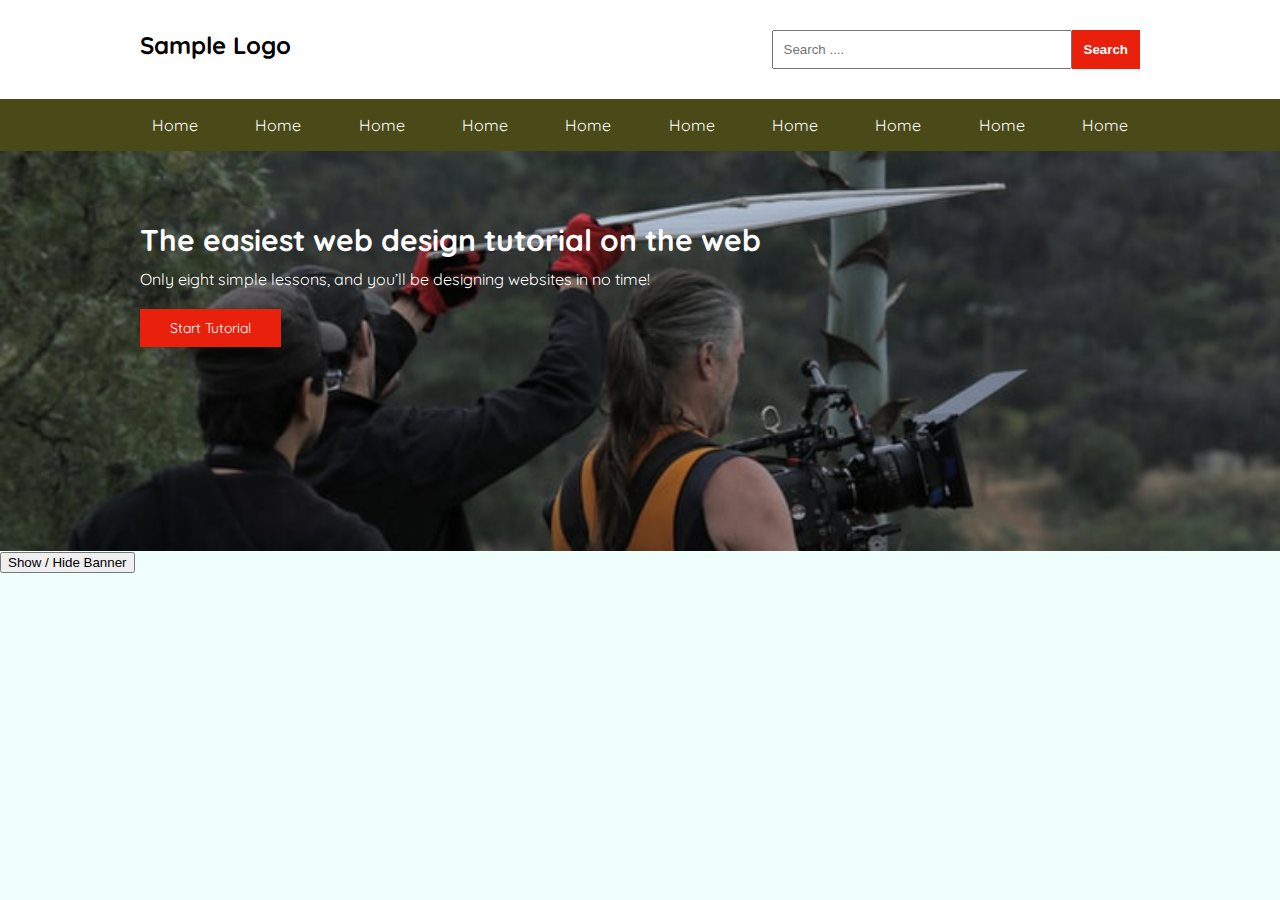
==== website/index.html @ 641e8bc3 "new website design" ====
<!DOCTYPE html>
<html>
    <head>
        <title>Header Design</title>
        <meta charset="UTF-8">
        <meta name="viewport" content="width=device-width, initial-scale=1.0">
        
        <!--Google Fonts-->
        <link href="https://fonts.googleapis.com/css?family=Quicksand:300,400,500,700&display=swap" rel="stylesheet">

        <!--Custom CSS--> 
        <link rel="stylesheet" type="text/css" href="css/style.css">
         
    </head>
    <body>    
         
        <header class="header">
            <div class="container">
                <!-- Row -->
                <div class="row">

                    <!-- Left Column -->
                    <div class="col col-50p">
                        <!-- <img src="images/sample_logo.png" alt="Sample Logo" /> -->
                        <div class="text_logo">Sample Logo</div>
                    </div>

                    <!-- Right Column -->
                    <div class="col col-50p">
                        <form action="" method="get" class="search_form">
                            <input type="text" placeholder="Search .... " name="search_keyword" />
                            <button type="submit">Search</button>
                        </form>
                    </div>

                </div>
                <!-- Row End -->
            </div>

            <nav>
                <div class="container">
                    <div class="row">
                        <div class="col col-100p">
                            <ul>
                                <li>
                                    <a href="#">Home</a>
                                </li>
                                 <li>
                                    <a href="#">Home</a>
                                </li>
                                 <li>
                                    <a href="#">Home</a>
                                </li>
                                 <li>
                                    <a href="#">Home</a>
                                </li>
                                 <li>
                                    <a href="#">Home</a>
                                </li>
                                 <li>
                                    <a href="#">Home</a>
                                </li>
                                 <li>
                                    <a href="#">Home</a>
                                </li>
                                 <li>
                                    <a href="#">Home</a>
                                </li>
                                 <li>
                                    <a href="#">Home</a>
                                </li>
                                 <li>
                                    <a href="#">Home</a>
                                </li>
                            </ul>
                        </div>
                    </div>
                </div>
            </nav>
        </header>

        <section class="banner">
            <div class="container">
                <h1>The easiest web design tutorial on the web</h1>
                <p>Only eight simple lessons, and you’ll be designing websites in no time!</p>
                <a href="#" class='btn'>Start Tutorial</a>
            </div>      
        </section>

        <button class="bannerbtn">Show / Hide Banner</button>

        <footer></footer>
    
        <!--jQuery-->
        <script type='text/javascript' src='js/jquery.min.js'></script>
        <script type='text/javascript' src='js/custom.js'></script>

    </body>
</html>
---- website/css/style.css ----
* {
	box-sizing: border-box;
}

html, body {
	padding: 0px;
	margin: 0px;
}

body {
	font-family: 'Quicksand', sans-serif;
	background-color: #eefffc;
}

.container {
	max-width: 1000px;
	margin: 0 auto;
}

.row {
	 display: flex;
}

.row .col-50p {
	width: 50%;
}

.row .col-100p {
	width: 100%;
}

.text_logo {
	font-size: 24px;
	font-weight: 700;
	padding: 30px 0;
}

.header {
	background: #ffffff;
}

.header .search_form input {
	padding: 10px;
	width: 300px;
}

.header .search_form button {
    padding: 12px;
    background-color: #e8200c;
    font-weight: bold;
    border: none;
    color: #fff;
}

.header .search_form {
	display: flex;
	justify-content: flex-end;
	padding: 30px 0;
}

.header nav {
	background: #4a4a18;
	color:#ffffff;
}

.header nav ul {
	display: flex;
    list-style: none;
    padding: 0;
    justify-content: space-between;
}

.header nav ul li a {
    color: #fff;
    text-decoration: none;
    padding: 12px;
}

/*Banner*/

.banner {
	background-image: url('../images/banner_bg.jpg');
	background-repeat: no-repeat;
	background-size: 100% auto;
	padding: 50px 0;
	color: #fff;
	height: 400px;
}

.banner h1 {
	font-size: 30px;
	margin-bottom: 10px;
}

.banner p {
	margin-bottom: 20px;
	margin-top: 0px;
}

.banner a.btn {
	color: #fff;
	text-decoration: none;
	padding: 10px 30px;
    background-color: #e8200c;
    font-size: 14px; 
    display: inline-block;  
}
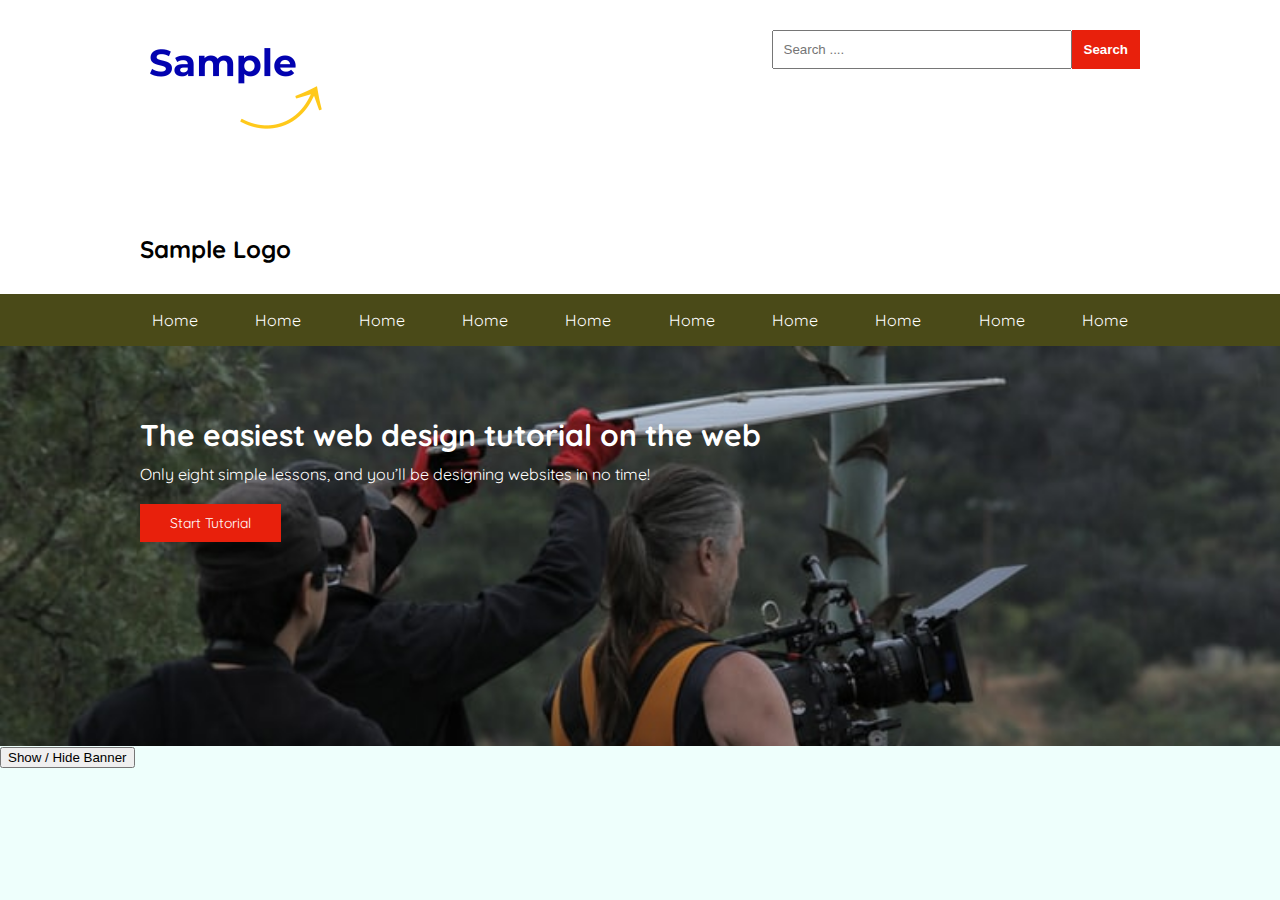
==== commit 477b8a8d: "message" ====
--- a/website/index.html
+++ b/website/index.html
@@ -1,7 +1,7 @@
 <!DOCTYPE html>
 <html>
     <head>
-        <title>Header Design</title>
+        <title>Header Design New</title>
         <meta charset="UTF-8">
         <meta name="viewport" content="width=device-width, initial-scale=1.0">
         
@@ -21,7 +21,7 @@
 
                     <!-- Left Column -->
                     <div class="col col-50p">
-                        <!-- <img src="images/sample_logo.png" alt="Sample Logo" /> -->
+                        <img class="logo_image" src="images/sample_logo.png" alt="Sample Logo" />
                         <div class="text_logo">Sample Logo</div>
                     </div>
 
